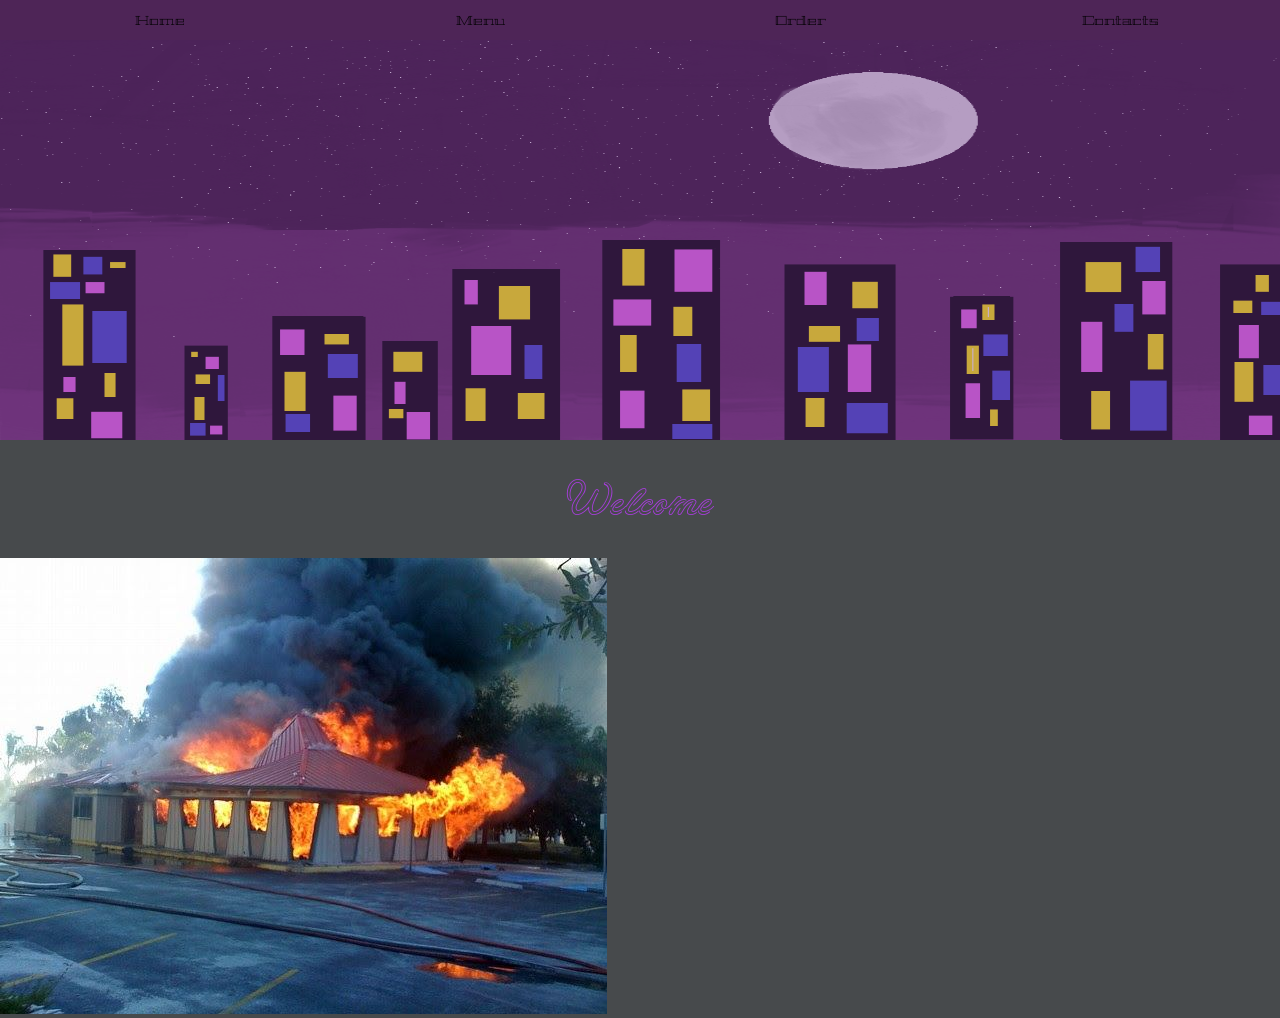
==== teamWebsite/index.html @ 9f599507 "." ====
<!DOCTYPE html>
<html lang="en">
    <head>
        <title>/|\ Noodles Past Midnight /|\</title>
        <meta charset="UTF-8">
        <meta name="viewport" content="width=device-width, initial-scale=1">
        <meta name="google" content="notranslate">
        <script src="./team.js"></script>
        <link rel="stylesheet" href="./team.css">
        <link rel="preconnect" href="https://fonts.googleapis.com">
        <link rel="preconnect" href="https://fonts.gstatic.com" crossorigin>
        <link href="https://fonts.googleapis.com/css2?family=Geostar&family=Neonderthaw&display=swap" rel="stylesheet">
        <style>
            h1, h2, h3, h4, h5, h6 {
                font-size: 275%;
            }
            .neonderthaw-regular {
                font-family: "Neonderthaw", Arial;
                font-weight: 400;
                font-style: normal;
            }
        </style>
    </head>
    <body>
        <nav>
            <div id="customfont">
                <div id="flex">
                    <input type="button" value="Home" id="navbutton" onclick="Home()" style="font-family: 'Geostar', sans-serif; ">
                    <input type="button" value="Menu" id="navbutton" onclick="Menu()" style="font-family: 'Geostar', sans-serif;">
                    <input type="button" value="Order" id="navbutton" onclick="Order()" style="font-family: 'Geostar', sans-serif;">
                    <input type="button" value="Contacts" id="navbutton" onclick="Contacts()" style="font-family: 'Geostar', sans-serif;">
                </div>
            </div>
            <img src="./imgs/midnightCity.png" alt="midnightCity" id="banner">
        </nav>
        <h1 style="color: rgb(168, 62, 221); text-align: center;" class="neonderthaw-regular">Welcome</h1>
        <img src="./imgs/burnt-hut.png" alt="">
    </body>
</html>
---- teamWebsite/team.css ----
body{
    margin: 0;
    padding: 0;
    border: 0;
}
ul{
    margin: 0;
    padding: 0;
    border: 0; 
}
nav{
    margin: 0;
    padding: 0;
    border: 0;
    background-color: rgb(119, 59, 150);
}
#banner{
    width: 100%; 
    height: 400px; 
    display: block;
    opacity: 60%;
}
#flex{
    display: flex;
}
#navbutton{
    margin: 0;
    padding: 0;
    border: 0;
    width:25%;
    height:40px;
    background-color: rgb(78, 37, 87);
}
#navbutton:hover{
    margin: 0;
    padding: 0;
    border: 10;
    width:30%;
    height:40px;
    background-color: rgb(94, 43, 119);
}
body{
    background-color: rgb(71, 74, 76);
}
#ClassicNoodles{

}
#ChikenandEgg{

}
#Stirfry{

}    
#Spicy{

}       
#Redhot{
    
}
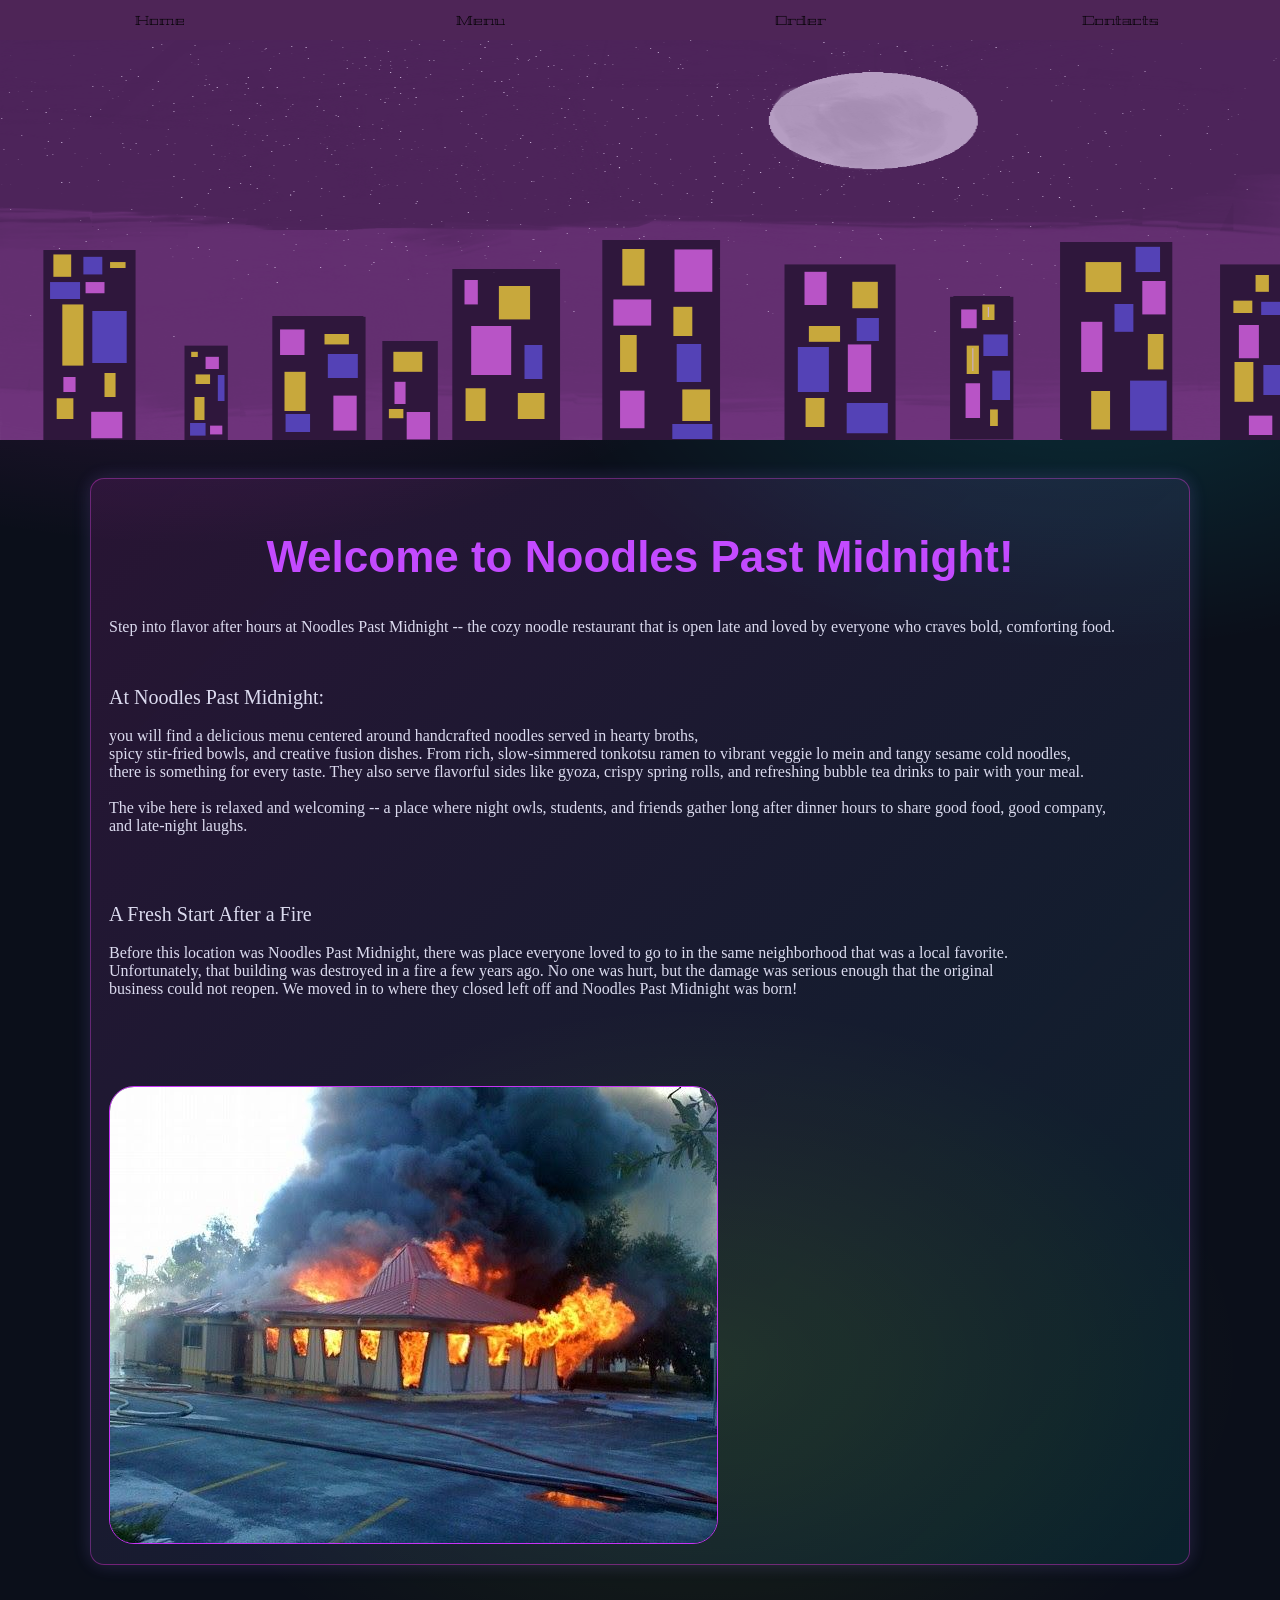
==== commit c79b554a: "." ====
--- a/teamWebsite/index.html
+++ b/teamWebsite/index.html
@@ -7,21 +7,53 @@
         <meta name="google" content="notranslate">
         <script src="./team.js"></script>
         <link rel="stylesheet" href="./team.css">
+        <link rel="stylesheet" href="./font.css" />
         <link rel="preconnect" href="https://fonts.googleapis.com">
         <link rel="preconnect" href="https://fonts.gstatic.com" crossorigin>
         <link href="https://fonts.googleapis.com/css2?family=Geostar&family=Neonderthaw&display=swap" rel="stylesheet">
         <style>
+            .page {
+                width: min(1100px, 92vw);
+                margin: 0 auto;
+                padding: 24px 0 40px;
+            }
+        .hero {
+            margin-top: 14px;
+            padding: 16px 18px;
+            background: linear-gradient(135deg, rgba(255, 61, 245, 0.12), rgba(0, 255, 255, 0.08));
+            border: 1px solid var(--stroke);
+            border-radius: 14px;
+            box-shadow: 0 0 18px rgba(255, 61, 245, 0.12), 0 0 22px rgba(0, 255, 255, 0.08);
+        }
+            :root{
+                --bg: #0b0f1a;
+                --panel: rgba(10, 14, 28, 0.78);
+                --stroke: rgba(255, 61, 245, 0.35);
+                --neon-pink: rgba(255, 61, 245, 0.95);
+                --neon-cyan: rgba(0, 255, 255, 0.85);
+                --neon-lime: rgba(168, 255, 0, 0.85);
+                --text: rgba(235, 235, 255, 0.92);
+                --muted: rgba(235, 235, 255, 0.70);
+            }
+            body{
+                background: radial-gradient(1200px 700px at 15% 10%, rgba(255, 61, 245, 0.20), transparent 55%),
+                radial-gradient(1000px 600px at 85% 20%, rgba(0, 255, 255, 0.14), transparent 55%),
+                radial-gradient(900px 600px at 55% 85%, rgba(168, 255, 0, 0.10), transparent 60%),
+                var(--bg);
+                color: var(--text);
+            }
             h1, h2, h3, h4, h5, h6 {
                 font-size: 275%;
+                font-family: 'NeonSignFont', Arial, sans-serif;
             }
-            .neonderthaw-regular {
-                font-family: "Neonderthaw", Arial;
-                font-weight: 400;
-                font-style: normal;
+            .mans {
+                border: 0.5px solid rgb(200, 51, 245);
+                border-radius: 25px;
             }
         </style>
     </head>
     <body>
+
         <nav>
             <div id="customfont">
                 <div id="flex">
@@ -33,7 +65,19 @@
             </div>
             <img src="./imgs/midnightCity.png" alt="midnightCity" id="banner">
         </nav>
-        <h1 style="color: rgb(168, 62, 221); text-align: center;" class="neonderthaw-regular">Welcome</h1>
-        <img src="./imgs/burnt-hut.png" alt="">
+
+        <main class="page">
+            <section class="hero">
+                <h1 style="color: rgb(195, 74, 255); text-align: center;">Welcome to Noodles Past Midnight!</h1>
+                <p>Step into flavor after hours at Noodles Past Midnight -- the cozy noodle restaurant that is open late and loved by everyone who craves bold, comforting food.</p>
+                <br>
+                <p><span style="font-size: 20px;">At Noodles Past Midnight:</span><br><br>you will find a delicious menu centered around handcrafted noodles served in hearty broths,<br>spicy stir-fried bowls, and creative fusion dishes. From rich, slow-simmered tonkotsu ramen to vibrant veggie lo mein and tangy sesame cold noodles,<br>there is something for every taste. They also serve flavorful sides like gyoza, crispy spring rolls, and refreshing bubble tea drinks to pair with your meal.<br><br>The vibe here is relaxed and welcoming -- a place where night owls, students, and friends gather long after dinner hours to share good food, good company,<br>and late-night laughs.</p>
+                <br><br>
+                <p><span style="font-size: 20px;">A Fresh Start After a Fire</span><br><br>Before this location was Noodles Past Midnight, there was place everyone loved to go to in the same neighborhood that was a local favorite.<br>Unfortunately, that building was destroyed in a fire a few years ago. No one was hurt, but the damage was serious enough that the original<br>business could not reopen. We moved in to where they closed left off and Noodles Past Midnight was born!</p>
+                <br><br><br><br>
+                <img class="mans" src="./imgs/burnt-hut.png" alt="Burning Food Place">
+            </section>
+        </main>
+
     </body>
 </html>
--- a/teamWebsite/team.css
+++ b/teamWebsite/team.css
@@ -43,17 +43,113 @@
     background-color: rgb(71, 74, 76);
 }
 #ClassicNoodles{
-
+    width: 15%;
+    height: 15%;
+    margin: 2%;
+    background-image: url(./imgs/ClassicNoodles.jpg);
+    background-size: cover;
+    background-repeat: no-repeat;
 }
 #ChikenandEgg{
-
+    width: 15%;
+    height: 15%;
+    margin: 2%;
+    background-image: url(./imgs/ChikenandEgg.jpg);
+    background-size: cover;
+    background-repeat: no-repeat;
+}    
+#Redhot{
+    width: 15%;
+    height: 15%;
+    margin: 2%;
+    background-image: url(./imgs/Redhot.jpg);
+    background-size: cover;
+    background-repeat: no-repeat;
 }
-#Stirfry{
-
+#orderItem{
+    margin: 0%;
+    padding: 0%;
+    border: 0%;
+    text-align: center;
+    font-size: 15%;
+}
+.Orderbutton{
+    background-color: rgb(168, 168, 168);
+    margin: 0%;
+    padding: 0%;
+    border: 0%;
+    text-align: center;
+    width: 100%;
+    opacity: 70%;
+}
+#Orderbutton{
+    background-color: rgb(168, 168, 168);
+    margin: 0%;
+    padding: 0%;
+    border: 0%;
+    text-align: center;
+    width: 100%;
+    opacity: 70%;
+}
+#flexOrder{
+    margin: 0%;
+    padding: 0%;
+    border: 0%;
+    display: flex;
+    width: 100%;
+    height: 20%;
+}
+#gyoza{
+    width: 15%;
+    height: 15%;
+    margin: 2%;
+    background-image: url(./imgs/chicken-gyoza.jpg);
+    background-size: cover;
+    background-repeat: no-repeat;
+}
+#Tempura{
+    width: 15%;
+    height: 15%;
+    margin: 2%;
+    background-image: url(./imgs/Mushroom-tempura-4-1.jpg);
+    background-size: cover;
+    background-repeat: no-repeat;
 }    
-#Spicy{
-
-}       
-#Redhot{
-    
+#Bao{
+    width: 15%;
+    height: 15%;
+    margin: 2%;
+    background-image: url(./imgs/bao.jpg);
+    background-size: cover;
+    background-repeat: no-repeat;
 }
+#Orange{
+    width: 15%;
+    height: 15%;
+    margin: 2%;
+    background-image: url(./imgs/orange.jpg);
+    background-size: cover;
+    background-repeat: no-repeat;
+}
+#Tea{
+    width: 15%;
+    height: 15%;
+    margin: 2%;
+    background-image: url(./imgs/Tea.jpg);
+    background-size: cover;
+    background-repeat: no-repeat;
+}    
+#Matcha{
+    width: 15%;
+    height: 15%;
+    margin: 2%;
+    background-image: url(./imgs/matcha.jpg);
+    background-size: cover;
+    background-repeat: no-repeat;
+}
+#Order{
+    font-size: larger;
+    width: 20%;
+    height: 50px;
+    background-color: rgb(46, 40, 51);
+}
--- a/teamWebsite/font.css
+++ b/teamWebsite/font.css
@@ -0,0 +1,7 @@
+@font-face {
+    font-family: 'NeonSignFont';
+    src: url("./fonts/NeonSignFont.woff") format("truetype");
+    font-weight: normal;
+    font-style: normal;
+    font-display: swap;
+}
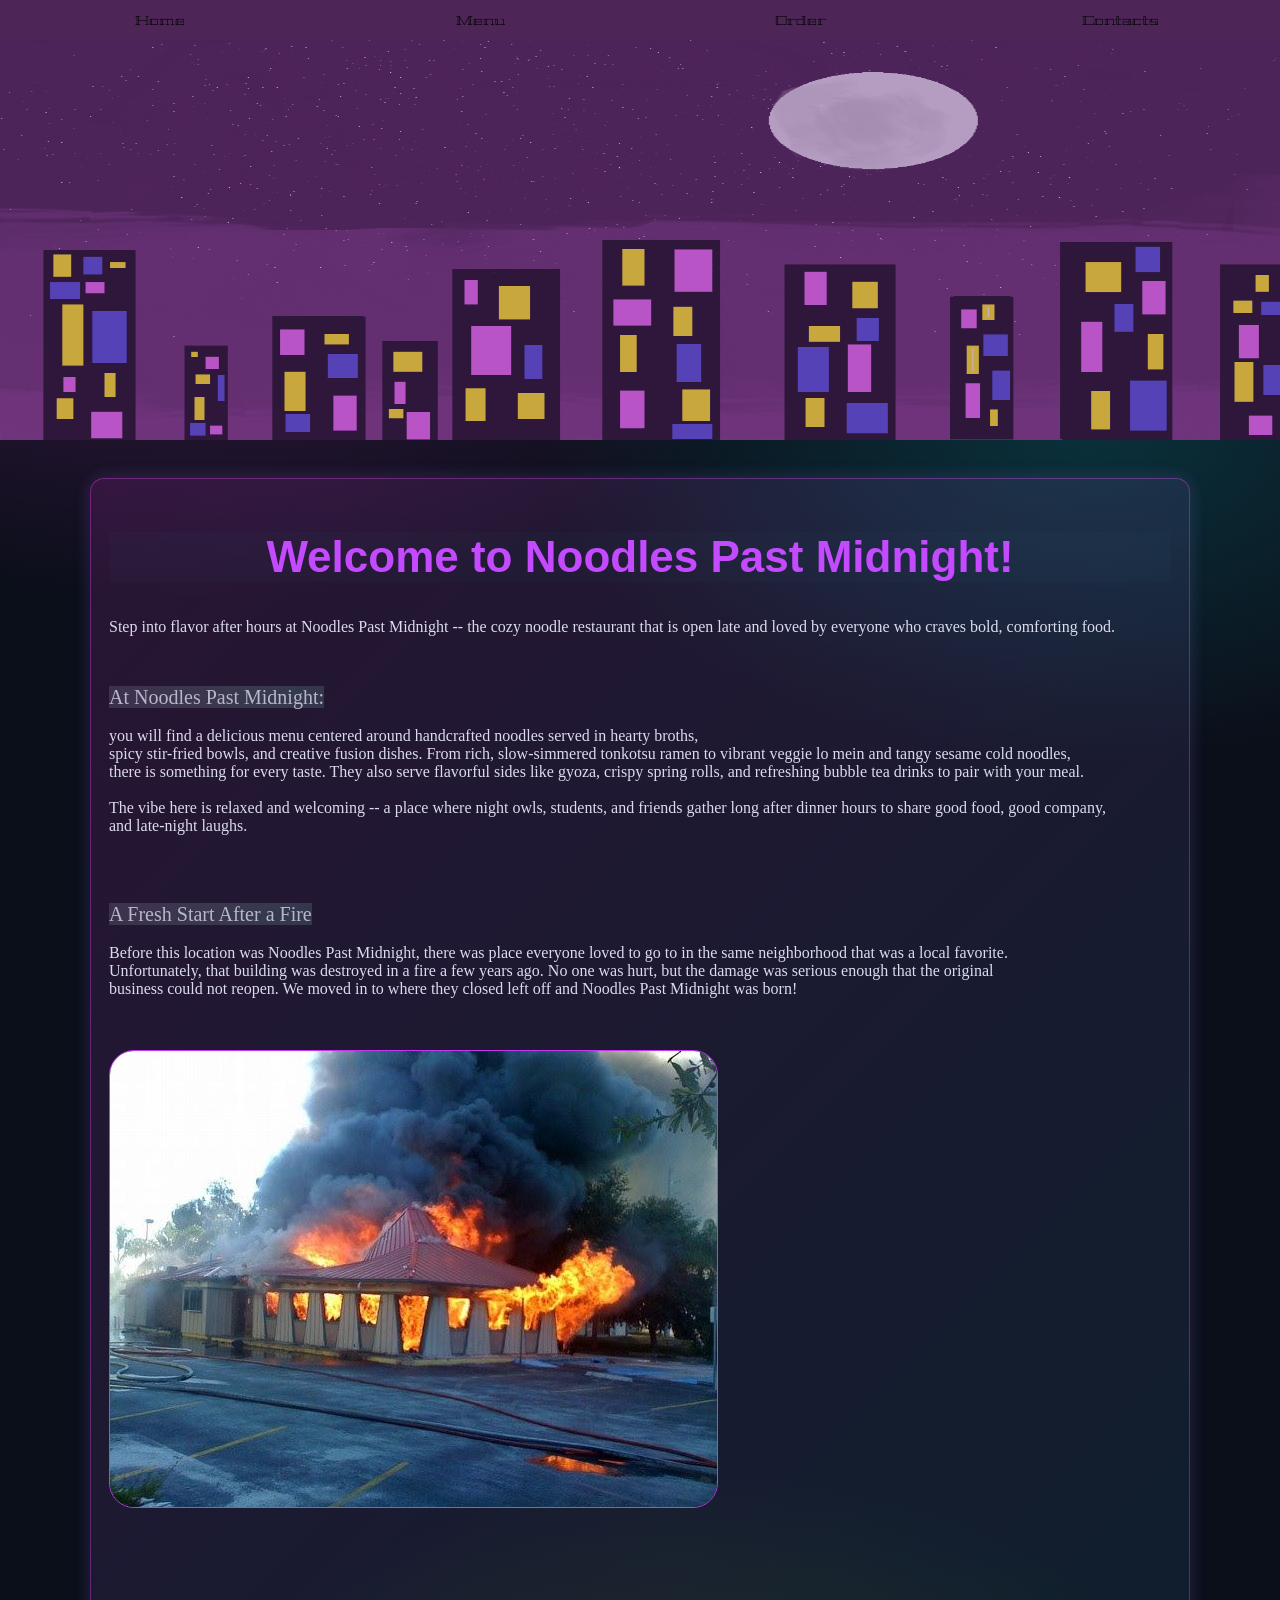
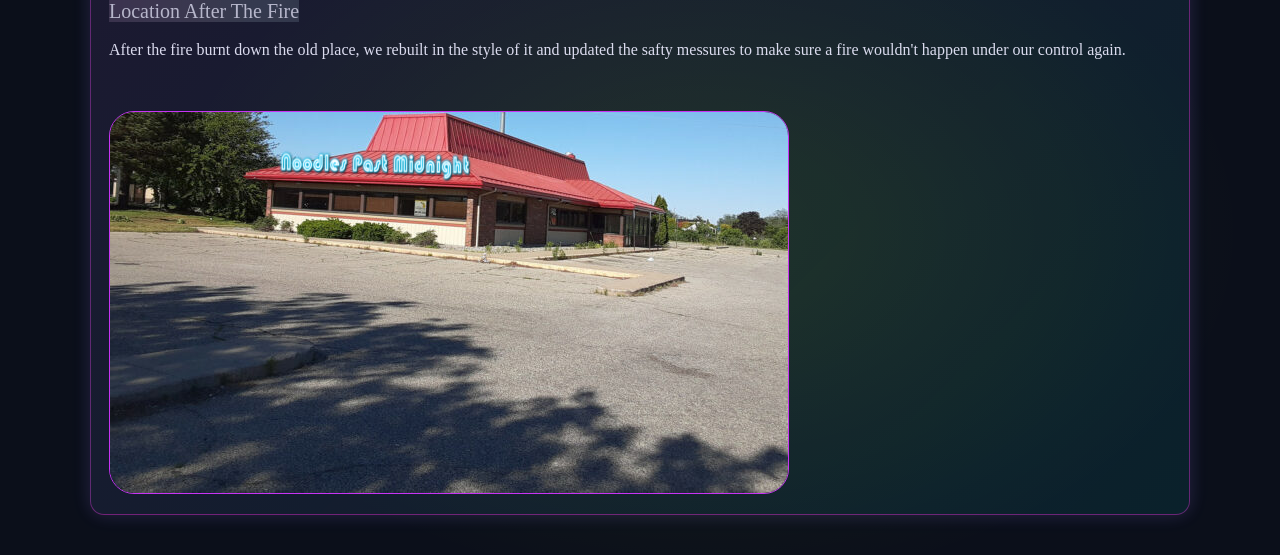
==== commit 8c3529c8: "." ====
--- a/teamWebsite/index.html
+++ b/teamWebsite/index.html
@@ -68,14 +68,29 @@
 
         <main class="page">
             <section class="hero">
+
                 <h1 style="color: rgb(195, 74, 255); text-align: center;">Welcome to Noodles Past Midnight!</h1>
                 <p>Step into flavor after hours at Noodles Past Midnight -- the cozy noodle restaurant that is open late and loved by everyone who craves bold, comforting food.</p>
                 <br>
+
                 <p><span style="font-size: 20px;">At Noodles Past Midnight:</span><br><br>you will find a delicious menu centered around handcrafted noodles served in hearty broths,<br>spicy stir-fried bowls, and creative fusion dishes. From rich, slow-simmered tonkotsu ramen to vibrant veggie lo mein and tangy sesame cold noodles,<br>there is something for every taste. They also serve flavorful sides like gyoza, crispy spring rolls, and refreshing bubble tea drinks to pair with your meal.<br><br>The vibe here is relaxed and welcoming -- a place where night owls, students, and friends gather long after dinner hours to share good food, good company,<br>and late-night laughs.</p>
+
                 <br><br>
+
                 <p><span style="font-size: 20px;">A Fresh Start After a Fire</span><br><br>Before this location was Noodles Past Midnight, there was place everyone loved to go to in the same neighborhood that was a local favorite.<br>Unfortunately, that building was destroyed in a fire a few years ago. No one was hurt, but the damage was serious enough that the original<br>business could not reopen. We moved in to where they closed left off and Noodles Past Midnight was born!</p>
-                <br><br><br><br>
+
+                <br><br>
+
                 <img class="mans" src="./imgs/burnt-hut.png" alt="Burning Food Place">
+
+                <br><br><br><br><br>
+
+                <p><span style="font-size: 20px;">Location After The Fire</span><br><br>After the fire burnt down the old place, we rebuilt in the style of it and updated the safty messures to make sure a fire wouldn't happen under our control again.</p>
+
+                <br><br>
+
+                <img class="mans" src="./imgs/The-hut.png" alt="Noodles Past Midnight">
+
             </section>
         </main>
 
--- a/teamWebsite/team.css
+++ b/teamWebsite/team.css
@@ -49,6 +49,9 @@
     background-image: url(./imgs/ClassicNoodles.jpg);
     background-size: cover;
     background-repeat: no-repeat;
+    box-shadow: 0 0 40px rgba(255, 61, 245, 0.459), 0 0 22px rgba(0, 255, 255, 0.26);
+    border: 10px;
+    border-color: rgba(255, 61, 245, 0.459), rgba(0, 255, 255, 0.26);
 }
 #ChikenandEgg{
     width: 15%;
@@ -57,6 +60,8 @@
     background-image: url(./imgs/ChikenandEgg.jpg);
     background-size: cover;
     background-repeat: no-repeat;
+    box-shadow: 0 0 40px rgba(255, 61, 245, 0.459), 0 0 22px rgba(0, 255, 255, 0.26);
+    border-color: rgba(255, 61, 245, 0.459), rgba(0, 255, 255, 0.26);
 }    
 #Redhot{
     width: 15%;
@@ -65,6 +70,8 @@
     background-image: url(./imgs/Redhot.jpg);
     background-size: cover;
     background-repeat: no-repeat;
+    box-shadow: 0 0 40px rgba(255, 61, 245, 0.459), 0 0 22px rgba(0, 255, 255, 0.26);
+    border-color: rgba(255, 61, 245, 0.459), rgba(0, 255, 255, 0.26);
 }
 #orderItem{
     margin: 0%;
@@ -72,24 +79,38 @@
     border: 0%;
     text-align: center;
     font-size: 15%;
+    box-shadow: 0 0 40px rgba(255, 61, 245, 0.459), 0 0 22px rgba(0, 255, 255, 0.26);
+    border-color: rgba(255, 61, 245, 0.459), rgba(0, 255, 255, 0.26);
 }
 .Orderbutton{
-    background-color: rgb(168, 168, 168);
+    background: radial-gradient(1200px 700px at 15% 10%, rgba(255, 61, 245, 0.20), transparent 55%),
+                radial-gradient(1000px 600px at 85% 20%, rgba(0, 255, 255, 0.14), transparent 55%),
+                radial-gradient(900px 600px at 55% 85%, rgba(168, 255, 0, 0.10), transparent 60%),
+                var(--bg);
+                color: var(--text);
     margin: 0%;
     padding: 0%;
     border: 0%;
     text-align: center;
     width: 100%;
     opacity: 70%;
+    box-shadow: 0 0 40px rgba(255, 61, 245, 0.459), 0 0 22px rgba(0, 255, 255, 0.26);
+    border-color: rgba(255, 61, 245, 0.459), rgba(0, 255, 255, 0.26);
 }
 #Orderbutton{
-    background-color: rgb(168, 168, 168);
+    background: radial-gradient(1200px 700px at 15% 10%, rgba(255, 61, 245, 0.20), transparent 55%),
+                radial-gradient(1000px 600px at 85% 20%, rgba(0, 255, 255, 0.14), transparent 55%),
+                radial-gradient(900px 600px at 55% 85%, rgba(168, 255, 0, 0.10), transparent 60%),
+                var(--bg);
+                color: var(--text);
     margin: 0%;
     padding: 0%;
     border: 0%;
     text-align: center;
     width: 100%;
     opacity: 70%;
+    box-shadow: 0 0 40px rgba(255, 61, 245, 0.459), 0 0 22px rgba(0, 255, 255, 0.26);
+    border-color: rgba(255, 61, 245, 0.459), rgba(0, 255, 255, 0.26);
 }
 #flexOrder{
     margin: 0%;
@@ -98,6 +119,8 @@
     display: flex;
     width: 100%;
     height: 20%;
+    box-shadow: 0 0 40px rgba(255, 61, 245, 0.459), 0 0 22px rgba(0, 255, 255, 0.26);
+    border-color: rgba(255, 61, 245, 0.459), rgba(0, 255, 255, 0.26);
 }
 #gyoza{
     width: 15%;
@@ -106,6 +129,8 @@
     background-image: url(./imgs/chicken-gyoza.jpg);
     background-size: cover;
     background-repeat: no-repeat;
+    box-shadow: 0 0 40px rgba(255, 61, 245, 0.459), 0 0 22px rgba(0, 255, 255, 0.26);
+    border-color: rgba(255, 61, 245, 0.459), rgba(0, 255, 255, 0.26);
 }
 #Tempura{
     width: 15%;
@@ -114,6 +139,8 @@
     background-image: url(./imgs/Mushroom-tempura-4-1.jpg);
     background-size: cover;
     background-repeat: no-repeat;
+    box-shadow: 0 0 40px rgba(255, 61, 245, 0.459), 0 0 22px rgba(0, 255, 255, 0.26);
+    border-color: rgba(255, 61, 245, 0.459), rgba(0, 255, 255, 0.26);
 }    
 #Bao{
     width: 15%;
@@ -122,6 +149,8 @@
     background-image: url(./imgs/bao.jpg);
     background-size: cover;
     background-repeat: no-repeat;
+    box-shadow: 0 0 40px rgba(255, 61, 245, 0.459), 0 0 22px rgba(0, 255, 255, 0.26);
+    border-color: rgba(255, 61, 245, 0.459), rgba(0, 255, 255, 0.26);
 }
 #Orange{
     width: 15%;
@@ -130,6 +159,8 @@
     background-image: url(./imgs/orange.jpg);
     background-size: cover;
     background-repeat: no-repeat;
+    box-shadow: 0 0 40px rgba(255, 61, 245, 0.459), 0 0 22px rgba(0, 255, 255, 0.26);
+    border-color: rgba(255, 61, 245, 0.459), rgba(0, 255, 255, 0.26);
 }
 #Tea{
     width: 15%;
@@ -138,6 +169,8 @@
     background-image: url(./imgs/Tea.jpg);
     background-size: cover;
     background-repeat: no-repeat;
+    box-shadow: 0 0 40px rgba(255, 61, 245, 0.459), 0 0 22px rgba(0, 255, 255, 0.26);
+    border-color: rgba(255, 61, 245, 0.459), rgba(0, 255, 255, 0.26);
 }    
 #Matcha{
     width: 15%;
@@ -146,10 +179,30 @@
     background-image: url(./imgs/matcha.jpg);
     background-size: cover;
     background-repeat: no-repeat;
+    box-shadow: 0 0 40px rgba(255, 61, 245, 0.459), 0 0 22px rgba(0, 255, 255, 0.26);
+    border-color: rgba(255, 61, 245, 0.459), rgba(0, 255, 255, 0.26);
 }
 #Order{
     font-size: larger;
     width: 20%;
     height: 50px;
-    background-color: rgb(46, 40, 51);
-}
+    background: radial-gradient(1200px 700px at 15% 10%, rgba(255, 61, 245, 0.20), transparent 55%),
+                radial-gradient(1000px 600px at 85% 20%, rgba(0, 255, 255, 0.14), transparent 55%),
+                radial-gradient(900px 600px at 55% 85%, rgba(168, 255, 0, 0.10), transparent 60%),
+                var(--bg);
+                color: var(--text);
+    box-shadow: 0 0 40px rgba(255, 61, 245, 0.459), 0 0 22px rgba(0, 255, 255, 0.26);
+}
+h1{
+    font-family: 'NeonSignFont', Arial, sans-serif;
+    color: rgb(255, 61, 245);
+    background-color: rgba(61, 255, 239, 0.014);
+}
+span{
+    background: radial-gradient(1200px 700px at 15% 10%, rgba(255, 61, 245, 0.20), transparent 55%),
+                radial-gradient(1000px 600px at 85% 20%, rgba(0, 255, 255, 0.14), transparent 55%),
+                radial-gradient(900px 600px at 55% 85%, rgba(168, 255, 0, 0.10), transparent 60%),
+                var(--bg);
+                color: var(--text);
+    opacity: 80%;
+}
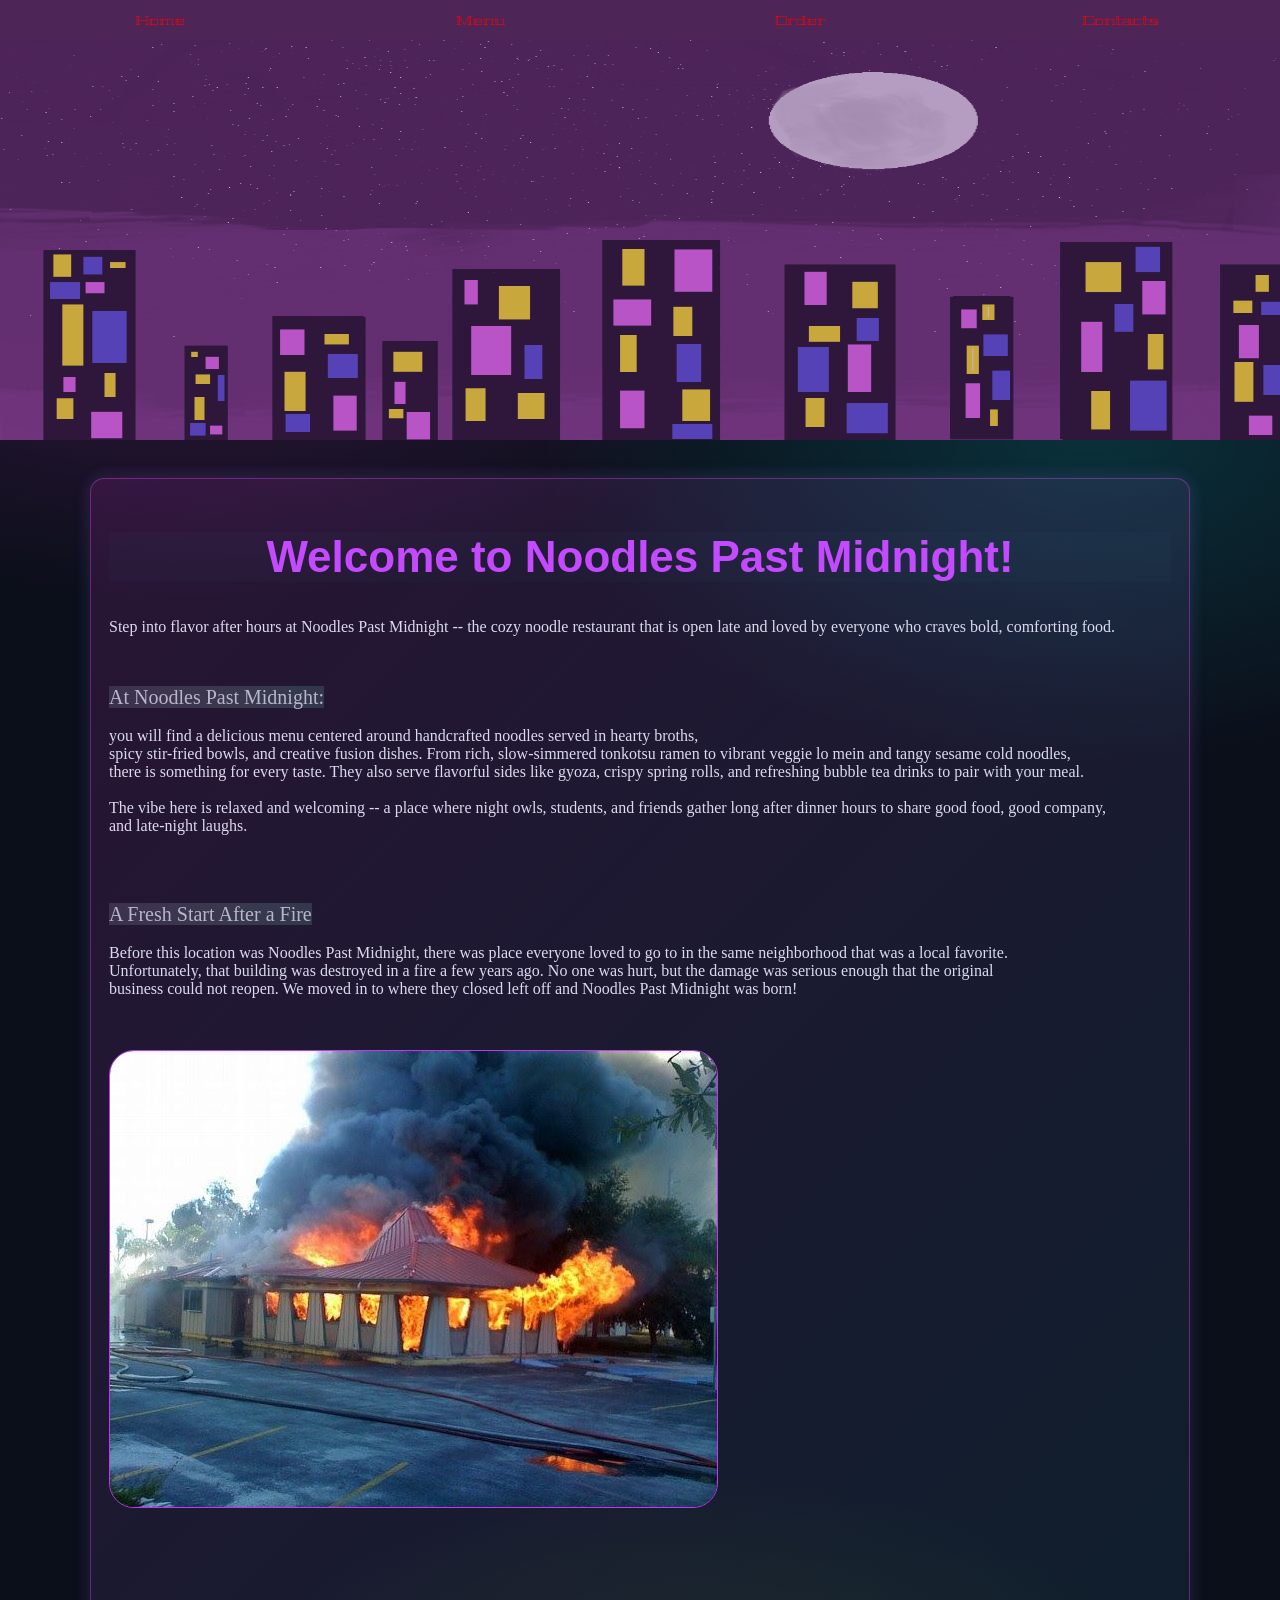
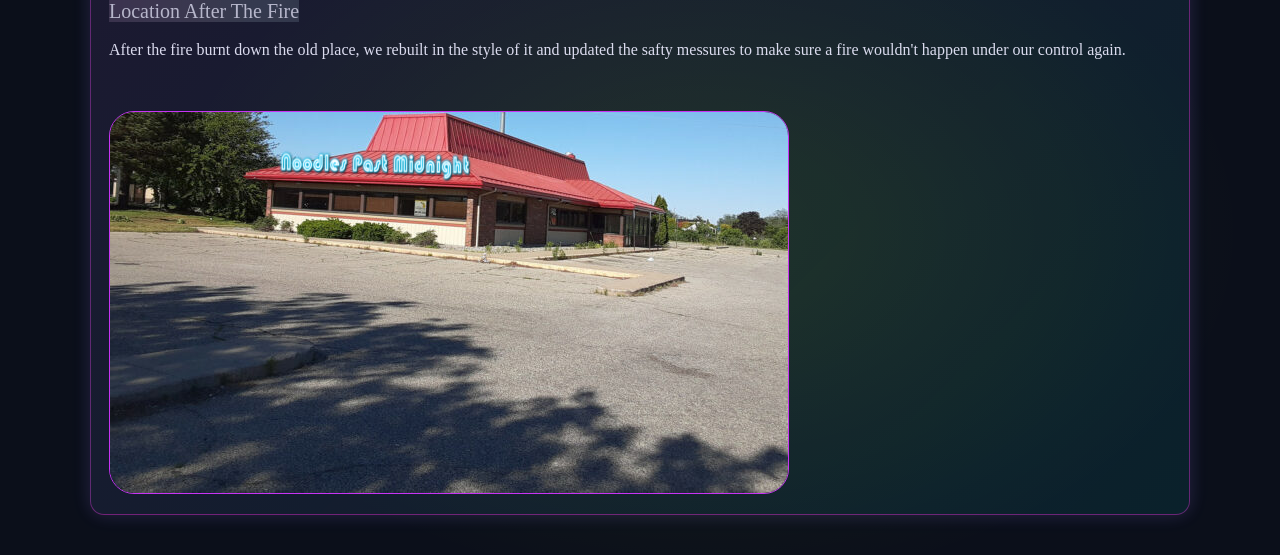
==== commit 76dd816c: "." ====
--- a/teamWebsite/index.html
+++ b/teamWebsite/index.html
@@ -1,7 +1,7 @@
 <!DOCTYPE html>
 <html lang="en">
     <head>
-        <title>/|\ Noodles Past Midnight /|\</title>
+        <title>/|\ Noodles Past Midnight - Home /|\</title>
         <meta charset="UTF-8">
         <meta name="viewport" content="width=device-width, initial-scale=1">
         <meta name="google" content="notranslate">
@@ -57,10 +57,10 @@
         <nav>
             <div id="customfont">
                 <div id="flex">
-                    <input type="button" value="Home" id="navbutton" onclick="Home()" style="font-family: 'Geostar', sans-serif; ">
-                    <input type="button" value="Menu" id="navbutton" onclick="Menu()" style="font-family: 'Geostar', sans-serif;">
-                    <input type="button" value="Order" id="navbutton" onclick="Order()" style="font-family: 'Geostar', sans-serif;">
-                    <input type="button" value="Contacts" id="navbutton" onclick="Contacts()" style="font-family: 'Geostar', sans-serif;">
+                    <input type="button" value="Home" id="navbutton" onclick="Home()" style="font-family: 'Geostar', sans-serif; color: #ff0000;">
+                    <input type="button" value="Menu" id="navbutton" onclick="Menu()" style="font-family: 'Geostar', sans-serif; color: #ff0000;">
+                    <input type="button" value="Order" id="navbutton" onclick="Order()" style="font-family: 'Geostar', sans-serif; color: #ff0000;">
+                    <input type="button" value="Contacts" id="navbutton" onclick="Contacts()" style="font-family: 'Geostar', sans-serif; color: #ff0000;">
                 </div>
             </div>
             <img src="./imgs/midnightCity.png" alt="midnightCity" id="banner">
